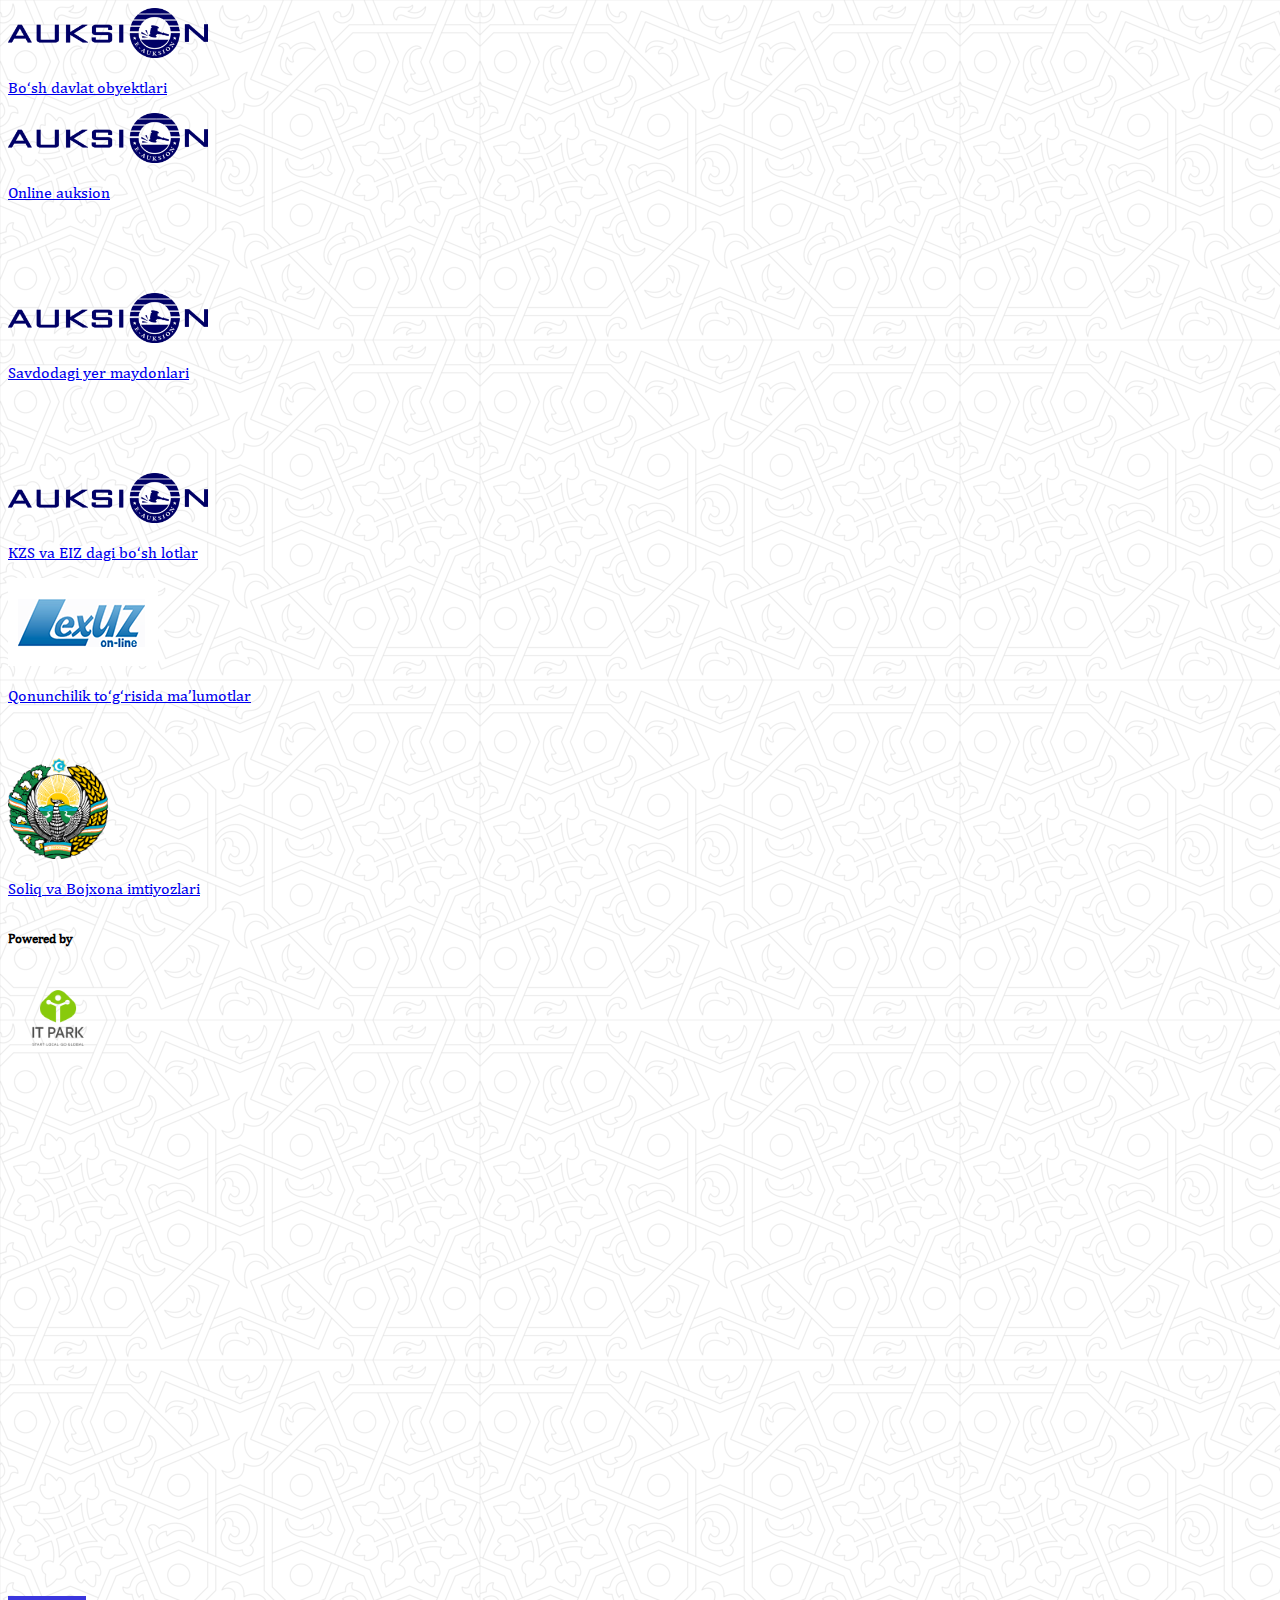
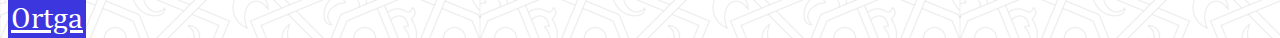
==== pages/index.html @ 3d7b8374 "update" ====
<!DOCTYPE html>
<html lang="en">
   <head>
      <meta charset="UTF-8" />
      <meta http-equiv="X-UA-Compatible" content="IE=edge" />
      <meta name="viewport" content="width=device-width, initial-scale=1.0" />
      <link rel="shortcut icon" href="./images/logo.png" />
      <link
         href="https://cdn.jsdelivr.net/npm/bootstrap@5.1.3/dist/css/bootstrap.min.css"
         rel="stylesheet"
         integrity="sha384-1BmE4kWBq78iYhFldvKuhfTAU6auU8tT94WrHftjDbrCEXSU1oBoqyl2QvZ6jIW3"
         crossorigin="anonymous"
      />
      <link
         rel="stylesheet"
         href="https://cdn.jsdelivr.net/npm/bootstrap-icons@1.7.2/font/bootstrap-icons.css"
      />
      <link
         rel="stylesheet"
         href="https://cdnjs.cloudflare.com/ajax/libs/font-awesome/6.0.0-beta3/css/all.min.css"
         integrity="sha512-Fo3rlrZj/k7ujTnHg4CGR2D7kSs0v4LLanw2qksYuRlEzO+tcaEPQogQ0KaoGN26/zrn20ImR1DfuLWnOo7aBA=="
         crossorigin="anonymous"
         referrerpolicy="no-referrer"
      />
      <link href="https://unpkg.com/aos@2.3.1/dist/aos.css" rel="stylesheet" />
      <title>Qashqadaryo viloyat hokimligi</title>
      <link rel="stylesheet" href="../css/style.css" />
      <link rel="stylesheet" href="../style.css" />
   </head>
   <body class="bg">

      <!-- Main content start -->
      <div
         class="container mt-4 mb-5 d-flex flex-column align-items-stretch justify-content-center"
         style="height: 100vh"
      >
         <div class="row">
            <div class="col-lg-12 col-md-12 col-12 mb-3">
               <div class="row row-card justify-content-center">
                  <a href="https://www.davaktiv.uz/oz/regions/active/ashadare-vilojati"
                     class="text-decoration-none col-lg-4 col-md-4 col-sm-6 col-12 mb-3 card-item"
                     data-aos="zoom-in"
                     data-aos-duration="1500"
                  >
                     <div class="card rounded shadow p-3 text-center" style="height: 100%;">
                        <div style="height: 100%;" class="d-flex flex-column justify-content-between">
                           <img
                              src="../images/auksion.png"
                              style="margin: 0 auto"
                              class="img-fluid"
                              alt="image"
                              width="200px"
                           />
                           <p class="fs-5 fw-bold text-decoration-none text-dark mt-2">
                              Bо‘sh davlat obyektlari
                           </p>
                        </div>
                     </div>
                  </a>
                  <a href="https://e-auksion.uz/home"
                     class="text-decoration-none col-lg-4 col-md-4 col-sm-6 col-12 mb-3 card-item"
                     data-aos="zoom-in"
                     data-aos-duration="1500"
                  >
                     <div class="card rounded shadow p-3 text-center" style="height: 180px;">
                        <div style="height: 100%;" class="d-flex flex-column justify-content-between">
                           <img
                              src="../images/auksion.png"
                              style="margin: 0 auto"
                              class="img-fluid"
                              alt="image"
                              width="200px"
                           />
                           <p class="fs-5 fw-bold text-decoration-none text-dark mt-2">
                              Online auksion
                           </p>
                        </div>
                     </div>
                  </a>
                  <a href="https://e-auksion.uz/lots?group=6&category=72&index=1&page=1&lt=0&at=0&order=0&q=&region=9"
                     class="text-decoration-none col-lg-4 col-md-4 col-sm-6 col-12 mb-3 card-item"
                     data-aos="zoom-in"
                     data-aos-duration="1500"
                  >
                     <div class="card rounded shadow p-3 text-center" style="height: 180px;">
                        <div style="height: 100%;" class="d-flex flex-column justify-content-between">
                           <img
                              src="../images/auksion.png"
                              style="margin: 0 auto"
                              class="img-fluid"
                              alt="image"
                              width="200px"
                           />
                           <p class="fs-5 fw-bold text-decoration-none text-dark mt-2">
                              Savdodagi yer maydonlari
                           </p>
                        </div>
                     </div>
                  </a>
                  <a href="https://e-auksion.uz/lots?group=6&category=72&index=1&page=1&lt=0&at=0&order=0&region=9"
                     class="text-decoration-none col-lg-4 col-md-4 col-sm-6 col-12 mb-3 card-item"
                     data-aos="zoom-in"
                     data-aos-duration="1500"
                  >
                     <div class="card rounded shadow p-3 text-center" style="height: 100%;">
                        <div style="height: 100%;" class="d-flex flex-column justify-content-between">
                           <img
                              src="../images/auksion.png"
                              style="margin: 0 auto"
                              class="img-fluid"
                              alt="image"
                              width="200px"
                           />
                           <p class="fs-5 fw-bold text-decoration-none text-dark mt-2">
                              KZS va EIZ dagi bо‘sh lotlar
                           </p>
                        </div>
                     </div>
                  </a>
                  <a href="https://lex.uz/acts/-75878"
                     class="text-decoration-none col-lg-4 col-md-4 col-sm-6 col-12 mb-3 card-item"
                     data-aos="zoom-in"
                     data-aos-duration="1500"
                  >
                     <div class="card rounded shadow p-3 text-center" style="height: 180px;">
                        <div style="height: 100%;" class="d-flex flex-column justify-content-between">
                           <img
                              src="../images/lexuz.gif"
                              style="margin: 0 auto"
                              class="img-fluid"
                              alt="image"
                              width="150px"
                           />
                           <p class="fs-5 fw-bold text-decoration-none text-dark mt-2">
                              Qonunchilik tо‘g‘risida ma’lumotlar
                           </p>
                        </div>
                     </div>
                  </a>
                  <a href="https://soliq.uz/"
                     class="text-decoration-none col-lg-4 col-md-4 col-sm-6 col-12 mb-3 card-item"
                     data-aos="zoom-in"
                     data-aos-duration="1500"
                  >
                     <div class="card rounded shadow p-3 text-center" style="height: 180px;">
                        <div style="height: 100%;" class="d-flex flex-column justify-content-between">
                           <img
                              src="../images/gerb.png"
                              style="margin: 0 auto"
                              class="img-fluid"
                              alt="image"
                              width="100px"
                           />
                           <p class="fs-5 fw-bold text-decoration-none text-dark mt-2">
                              Soliq  va Bojxona imtiyozlari
                           </p>
                        </div>
                     </div>
                  </a>
                  <a href="https://subsidiya.mf.uz/ru"
                     class="text-decoration-none col-lg-4 col-md-4 col-sm-6 col-12 mb-3 card-item"
                     data-aos="zoom-in"
                     data-aos-duration="1500"
                  >
                     <div class="card rounded shadow p-3 text-center" style="height: 100%;">
                        <div style="height: 100%;" class="d-flex flex-column justify-content-between">
                           <img
                              src="../images/subsidiya.svg"
                              style="margin: 0 auto"
                              class="img-fluid"
                              alt="image"
                              width="200px"
                           />
                           <p class="fs-5 fw-bold text-decoration-none text-dark mt-2">
                              Subsidiya va grandlar
                           </p>
                        </div>
                     </div>
                  </a>
                  <a href="https://www.standart.uz/"
                     class="text-decoration-none col-lg-4 col-md-4 col-sm-6 col-12 mb-3 card-item"
                     data-aos="zoom-in"
                     data-aos-duration="1500"
                  >
                     <div class="card rounded shadow p-3 text-center" style="height: 180px;">
                        <div style="height: 100%;" class="d-flex flex-column justify-content-between">
                           <img
                              src="../images/gerb.png"
                              style="margin: 0 auto"
                              class="img-fluid"
                              alt="image"
                              width="100px"
                           />
                           <p class="fs-5 fw-bold text-decoration-none text-dark mt-2">
                              Standartlashtirish va sertifikatlar
                           </p>
                        </div>
                     </div>
                  </a>
                  <a href="https://data.egov.uz/data/6107cf112a2e256d868e86c8"
                     class="text-decoration-none col-lg-4 col-md-4 col-sm-6 col-12 mb-3 card-item"
                     data-aos="zoom-in"
                     data-aos-duration="1500"
                  >
                     <div class="card rounded shadow p-3 text-center" style="height: 180px;">
                        <div style="height: 100%;" class="d-flex flex-column justify-content-between">
                           <img
                              src="../images/gerb.png"
                              style="margin: 0 auto"
                              class="img-fluid"
                              alt="image"
                              width="100px"
                           />
                           <p class="fs-5 fw-bold text-decoration-none text-dark mt-2">
                              Eksportga kо‘maklashish va rag‘batlantirish
                           </p>
                        </div>
                     </div>
                  </a>
                  <a href="https://biznesvakil.uz/uz/"
                     class="text-decoration-none col-lg-4 col-md-4 col-sm-6 col-12 mb-3 card-item"
                     data-aos="zoom-in"
                     data-aos-duration="1500"
                  >
                     <div class="card rounded shadow p-3 text-center" style="height: 180px;">
                        <div style="height: 100%;" class="d-flex flex-column justify-content-between">
                           <img
                              src="../images/gerb.png"
                              style="margin: 0 auto"
                              class="img-fluid"
                              alt="image"
                              width="100px"
                           />
                           <p class="fs-5 fw-bold text-decoration-none text-dark mt-2">
                              Biznes ombudsman
                           </p>
                        </div>
                     </div>
                  </a>
               </div>
            </div>
            <a href="/" class="btn btn-hover d-block w-25" style="font-size: 30px">Ortga</a>
         </div>
      </div>
      <!-- Main content end -->

      <div class="position-absolute" style="bottom: 0; right: 10px;">
         <div class="d-flex align-items-center">
            <h5 class="mb-0 fw-bold">Powered by</h5>
            <img class="img-fluid" src="../images/it-park.png" alt="it-park" width="100px">
         </div>
      </div>

      <script
         src="https://cdn.jsdelivr.net/npm/bootstrap@5.1.3/dist/js/bootstrap.bundle.min.js"
         integrity="sha384-ka7Sk0Gln4gmtz2MlQnikT1wXgYsOg+OMhuP+IlRH9sENBO0LRn5q+8nbTov4+1p"
         crossorigin="anonymous"
      ></script>
      <script
         src="https://cdnjs.cloudflare.com/ajax/libs/jquery/3.6.0/jquery.min.js"
         integrity="sha512-894YE6QWD5I59HgZOGReFYm4dnWc1Qt5NtvYSaNcOP+u1T9qYdvdihz0PPSiiqn/+/3e7Jo4EaG7TubfWGUrMQ=="
         crossorigin="anonymous"
         referrerpolicy="no-referrer"
      ></script>
      <script src="https://unpkg.com/aos@2.3.1/dist/aos.js"></script>
      <script src="./app.js"></script>
      <script>
         AOS.init();
      </script>
   </body>
</html>
---- css/style.css ----
@font-face {
   font-family: 'Cambria';
   src: url('../fonts/Cambria.ttf');
}

* {
   font-family: 'Cambria', sans-serif !important;
}


html {
   box-sizing: border-box;
 }
 *,
 *:before,
 *:after {
   box-sizing: inherit;
   padding: 0;
 }
 body {
   height: 100%;
   overflow: hidden;
 }

.bg {
   background: linear-gradient(
         rgba(255, 255, 255, 0.9),
         rgba(255, 255, 255, 0.9)
      ),
      url("../images/uzbek-patter.png");
}

.btn-hover {
   color: #fff !important;
   border: 3px solid #3b36de;
   background-image: -webkit-linear-gradient(
      30deg,
      #3b36de 50%,
      transparent 50%
   );
   background-image: linear-gradient(30deg, #3b36de 50%, transparent 50%);
   background-size: 2700px;
   background-repeat: no-repeat;
   background-position: 0%;
   -webkit-transition: background 300ms ease-in-out;
   transition: background 500ms ease-in-out;
}

.btn-font {
   font-size: 30px;
   min-width: 350px !important;
}

.btn-hover:hover {
   border: 3px solid #3b36de !important;
   background-position: 100%;
   color: #3b36de !important;
}

.dropdown-menu {
   width: 70%;
   border: none !important;
   transition: all .5s;
}

.dropdown-menu li {
   padding: 10px 0;
   margin-bottom: 20px;
   border-radius: 5px !important;
   cursor: pointer;
}

.dropdown-menu li:hover {
   background: none !important;
}

.dropdown-item {
   color: #fff !important;
   font-weight: bold;
}

.dropdown-item:hover {
   background-color: #fff !important;
}

.dropdown-menu li:hover .dropdown-item {
   color: #3b36de !important;
}

.main-btn {
   position: absolute;
   bottom: 20px;
   left: 100px;
   padding: 0 30px;
   font-size: 30px;
}
---- style.css ----
@font-face {
    font-family: 'Cambria';
    src: url('./fonts/Cambria.ttf');
}

* {
    font-family: 'Cambria', sans-serif !important;
}

body {
    background-image: url('./images/bg.png');
    background-repeat: no-repeat;
    background-position: center center;
    /* background-size: cover; */
    background-attachment: fixed;
}

button.switch-month {
    background-color: transparent;
    padding: 0;
    outline: none;
    border: none;
    color: #dcdcdc;
    float: left;
    width:15%;
    transition: color .2s;
}
button.switch-month:hover {
   color: #87b633;
}

.top-header {
    background-color: #0a49a8;
}

.bg-primary,
.btn-primary {
    background-color: #073a86 !important;
}

.text-primary {
    color: #073a86 !important;
}

.news-card {
    column-count: 2;
}

.card-item {
    cursor: pointer;
}

.card-item .card {
    transition: 1s ease;
}

.card-item:hover .card {
    transform: scale(1.07);
}

@media (max-width: 991.98px) {
    .navbar ul li:first-child {
        margin-top: 10px !important;
    }

    .navbar .nav-item {
        margin-top: 15px !important;
    }

    .navbar .nav-item .nav-link {
        margin-left: 0 !important;
        justify-content: start !important;
        padding-left: 5px;
    }
}

@media (max-width: 767.98px) {
    .news-card {
        column-count: 1;
    }
}

@media (max-width: 575.98px) {
    .section-title {
        text-align: center !important;
    }

    .row-card {
        padding-left: 30px !important;
        padding-right: 30px !important;
    }
}
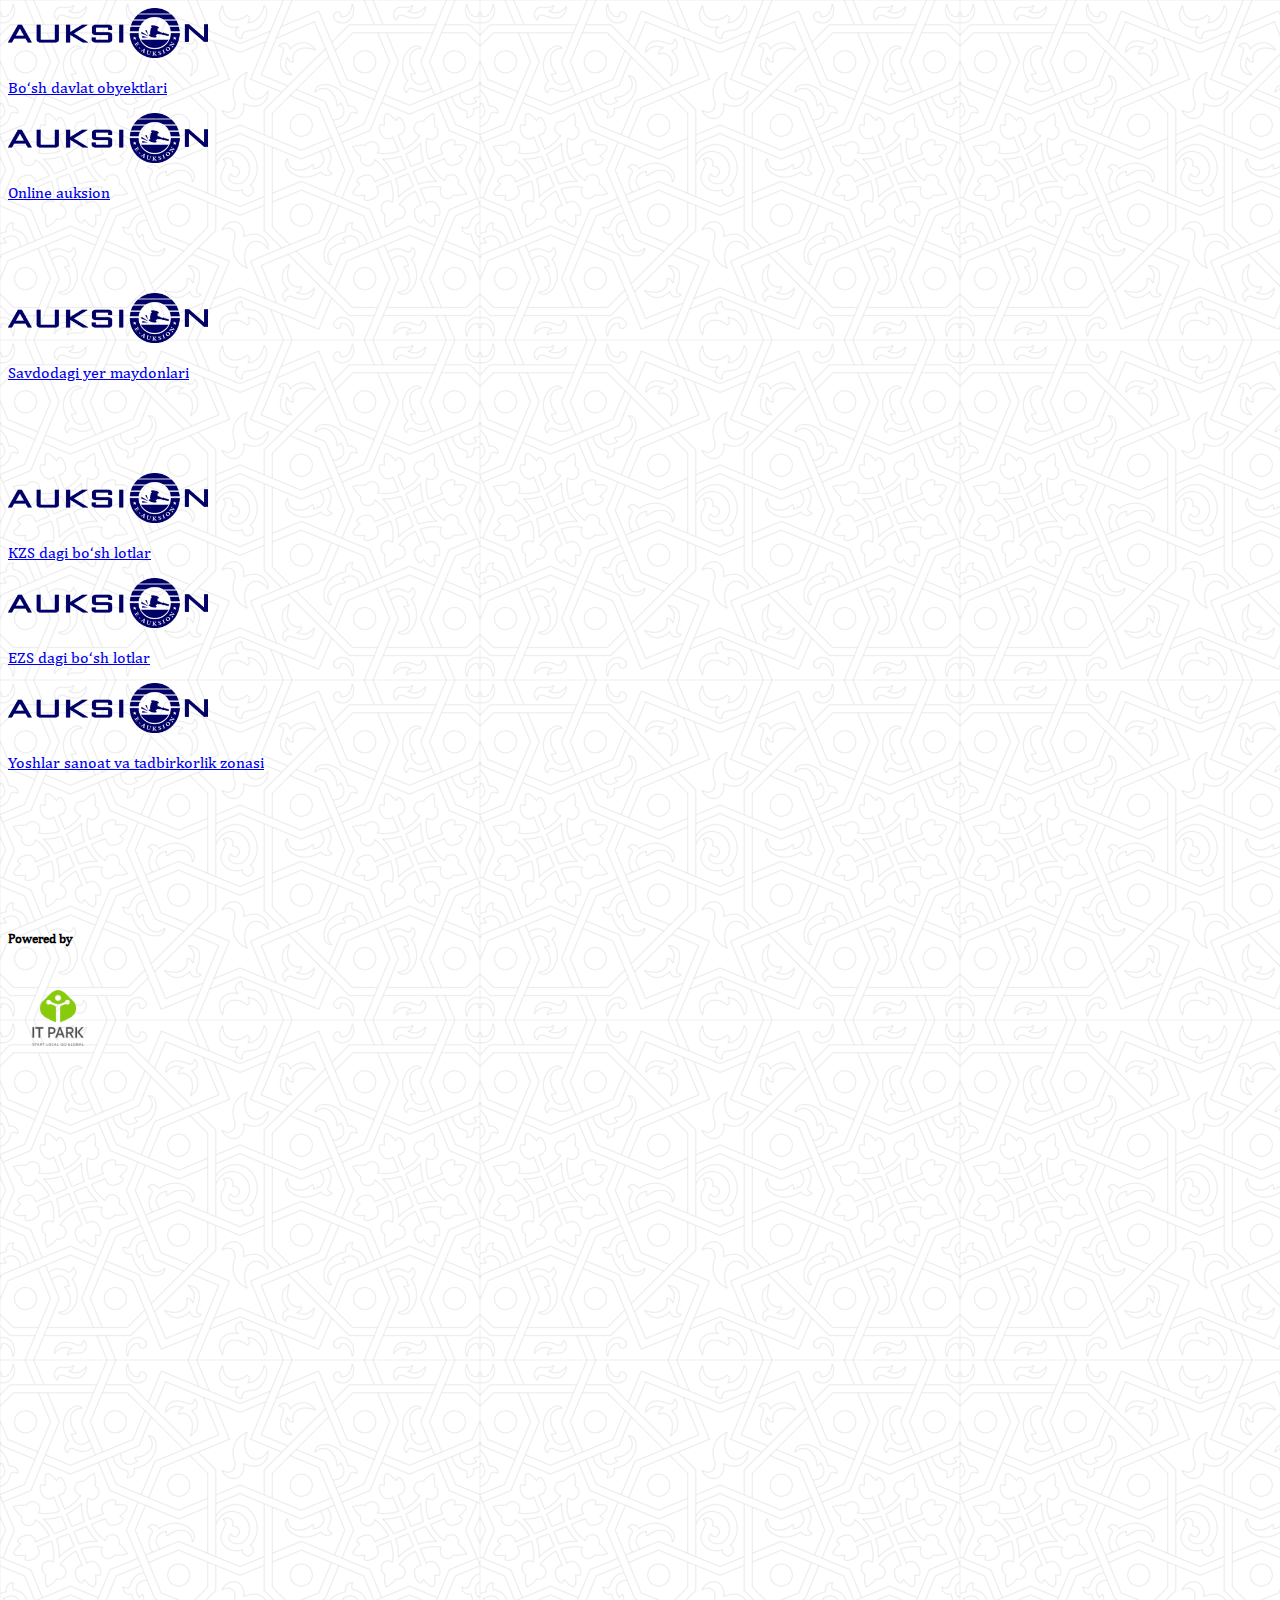
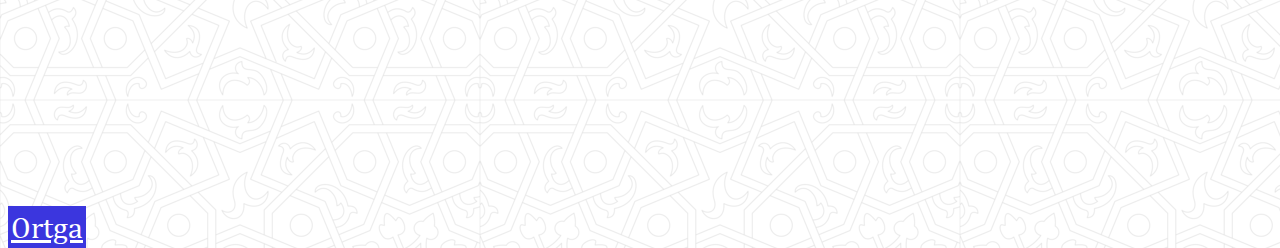
==== commit e20a7a8f: "update" ====
--- a/pages/index.html
+++ b/pages/index.html
@@ -97,22 +97,62 @@
                         </div>
                      </div>
                   </a>
-                  <a href="https://e-auksion.uz/lots?group=6&category=72&index=1&page=1&lt=0&at=0&order=0&region=9"
-                     class="text-decoration-none col-lg-4 col-md-4 col-sm-6 col-12 mb-3 card-item"
-                     data-aos="zoom-in"
-                     data-aos-duration="1500"
-                  >
-                     <div class="card rounded shadow p-3 text-center" style="height: 100%;">
-                        <div style="height: 100%;" class="d-flex flex-column justify-content-between">
-                           <img
-                              src="../images/auksion.png"
-                              style="margin: 0 auto"
-                              class="img-fluid"
-                              alt="image"
-                              width="200px"
-                           />
-                           <p class="fs-5 fw-bold text-decoration-none text-dark mt-2">
-                              KZS va EIZ dagi bо‘sh lotlar
+                  <a href="https://e-auksion.uz/lots?index=1&page=1&lt=0&at=0&order=0&group=6&q=&category=72&region=9"
+                     class="text-decoration-none col-lg-4 col-md-4 col-sm-6 col-12 mb-3 card-item"
+                     data-aos="zoom-in"
+                     data-aos-duration="1500"
+                  >
+                     <div class="card rounded shadow p-3 text-center" style="height: 100%;">
+                        <div style="height: 100%;" class="d-flex flex-column justify-content-between">
+                           <img
+                              src="../images/auksion.png"
+                              style="margin: 0 auto"
+                              class="img-fluid"
+                              alt="image"
+                              width="200px"
+                           />
+                           <p class="fs-5 fw-bold text-decoration-none text-dark mt-2">
+                              KZS dagi bо‘sh lotlar
+                           </p>
+                        </div>
+                     </div>
+                  </a>
+                  <a href="https://e-auksion.uz/lots?index=1&page=1&lt=0&at=0&order=0&group=6&q=&category=73&region=9"
+                     class="text-decoration-none col-lg-4 col-md-4 col-sm-6 col-12 mb-3 card-item"
+                     data-aos="zoom-in"
+                     data-aos-duration="1500"
+                  >
+                     <div class="card rounded shadow p-3 text-center" style="height: 100%;">
+                        <div style="height: 100%;" class="d-flex flex-column justify-content-between">
+                           <img
+                              src="../images/auksion.png"
+                              style="margin: 0 auto"
+                              class="img-fluid"
+                              alt="image"
+                              width="200px"
+                           />
+                           <p class="fs-5 fw-bold text-decoration-none text-dark mt-2">
+                              EZS dagi bо‘sh lotlar
+                           </p>
+                        </div>
+                     </div>
+                  </a>
+                  <a href="https://e-auksion.uz/lots?index=1&page=1&lt=0&at=0&order=0&group=6&q=&category=69&region=9"
+                     class="text-decoration-none col-lg-4 col-md-4 col-sm-6 col-12 mb-3 card-item"
+                     data-aos="zoom-in"
+                     data-aos-duration="1500"
+                  >
+                     <div class="card rounded shadow p-3 text-center" style="height: 100%;">
+                        <div style="height: 100%;" class="d-flex flex-column justify-content-between">
+                           <img
+                              src="../images/auksion.png"
+                              style="margin: 0 auto"
+                              class="img-fluid"
+                              alt="image"
+                              width="200px"
+                           />
+                           <p class="fs-5 fw-bold text-decoration-none text-dark mt-2">
+                              Yoshlar sanoat va tadbirkorlik zonasi
                            </p>
                         </div>
                      </div>
@@ -239,15 +279,17 @@
                   </a>
                </div>
             </div>
-            <a href="/" class="btn btn-hover d-block w-25" style="font-size: 30px">Ortga</a>
+            <div class="col-12">
+               <a href="/" class="btn btn-hover d-block" style="font-size: 30px">Ortga</a>
+            </div>
          </div>
       </div>
       <!-- Main content end -->
 
-      <div class="position-absolute" style="bottom: 0; right: 10px;">
+      <div class="position-fixed" style="bottom: 0; right: 10px;">
          <div class="d-flex align-items-center">
-            <h5 class="mb-0 fw-bold">Powered by</h5>
-            <img class="img-fluid" src="../images/it-park.png" alt="it-park" width="100px">
+               <h5 class="mb-0 fw-bold">Powered by</h5>
+               <img class="img-fluid" src="../images/it-park.png" alt="it-park" width="100px">
          </div>
       </div>
 
--- a/css/style.css
+++ b/css/style.css
@@ -19,7 +19,7 @@
  }
  body {
    height: 100%;
-   overflow: hidden;
+   overflow-x: hidden;
  }
 
 .bg {
--- a/style.css
+++ b/style.css
@@ -11,8 +11,6 @@
     background-image: url('./images/bg.png');
     background-repeat: no-repeat;
     background-position: center center;
-    /* background-size: cover; */
-    background-attachment: fixed;
 }
 
 button.switch-month {
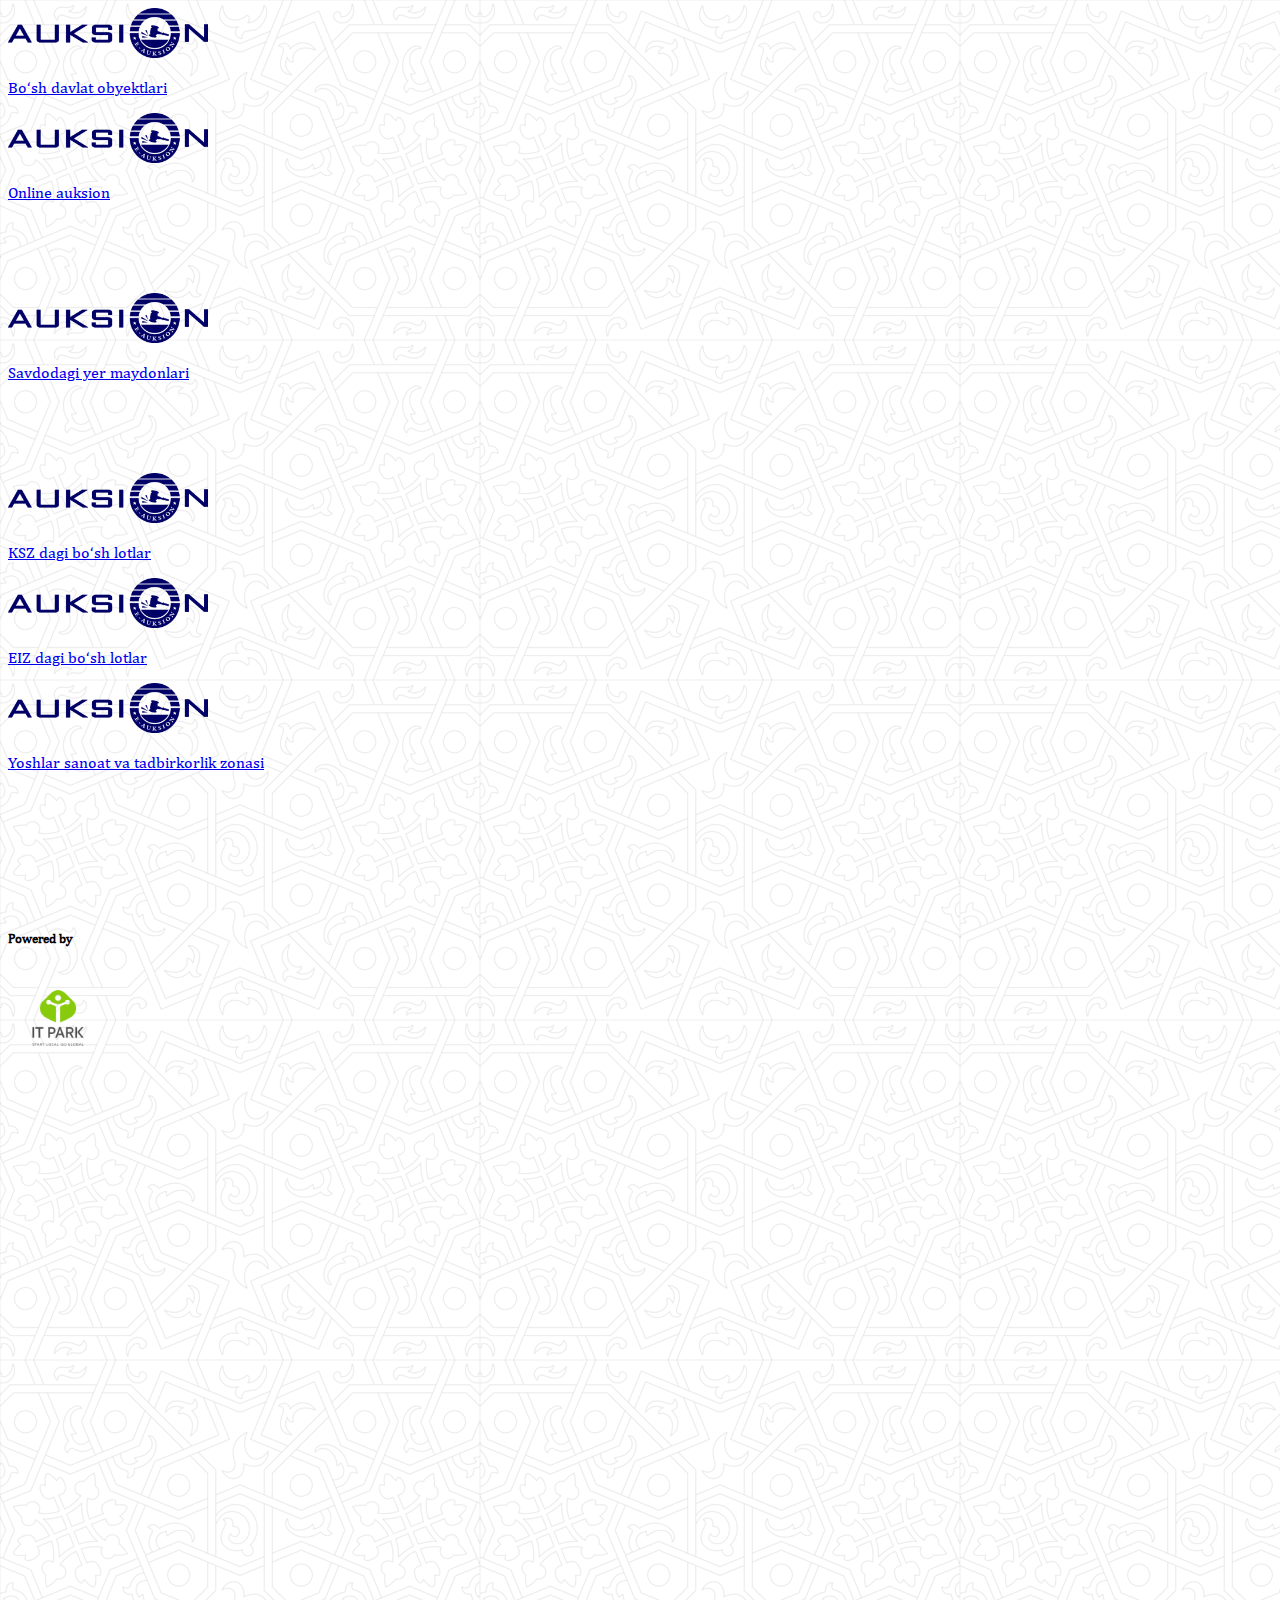
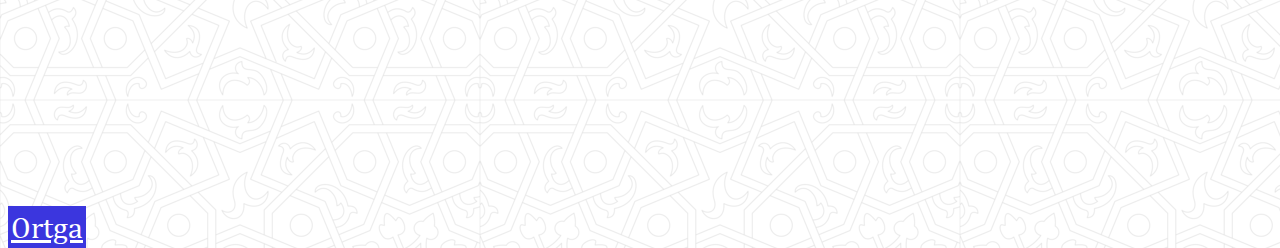
==== commit 7f174b11: "update" ====
--- a/pages/index.html
+++ b/pages/index.html
@@ -4,7 +4,7 @@
       <meta charset="UTF-8" />
       <meta http-equiv="X-UA-Compatible" content="IE=edge" />
       <meta name="viewport" content="width=device-width, initial-scale=1.0" />
-      <link rel="shortcut icon" href="./images/logo.png" />
+      <link rel="shortcut icon" href="../images/gerb.png" />
       <link
          href="https://cdn.jsdelivr.net/npm/bootstrap@5.1.3/dist/css/bootstrap.min.css"
          rel="stylesheet"
@@ -57,7 +57,7 @@
                         </div>
                      </div>
                   </a>
-                  <a href="https://e-auksion.uz/home"
+                  <a href="https://e-auksion.uz/lots?group=5&index=1&page=1&lt=0&at=0&order=0&region=9"
                      class="text-decoration-none col-lg-4 col-md-4 col-sm-6 col-12 mb-3 card-item"
                      data-aos="zoom-in"
                      data-aos-duration="1500"
@@ -77,7 +77,7 @@
                         </div>
                      </div>
                   </a>
-                  <a href="https://e-auksion.uz/lots?group=6&category=72&index=1&page=1&lt=0&at=0&order=0&q=&region=9"
+                  <a href="https://e-auksion.uz/lots?group=6&index=1&page=1&lt=0&at=0&order=0&region=9"
                      class="text-decoration-none col-lg-4 col-md-4 col-sm-6 col-12 mb-3 card-item"
                      data-aos="zoom-in"
                      data-aos-duration="1500"
@@ -112,7 +112,7 @@
                               width="200px"
                            />
                            <p class="fs-5 fw-bold text-decoration-none text-dark mt-2">
-                              KZS dagi bо‘sh lotlar
+                              KSZ dagi bо‘sh lotlar
                            </p>
                         </div>
                      </div>
@@ -132,7 +132,7 @@
                               width="200px"
                            />
                            <p class="fs-5 fw-bold text-decoration-none text-dark mt-2">
-                              EZS dagi bо‘sh lotlar
+                              EIZ dagi bо‘sh lotlar
                            </p>
                         </div>
                      </div>
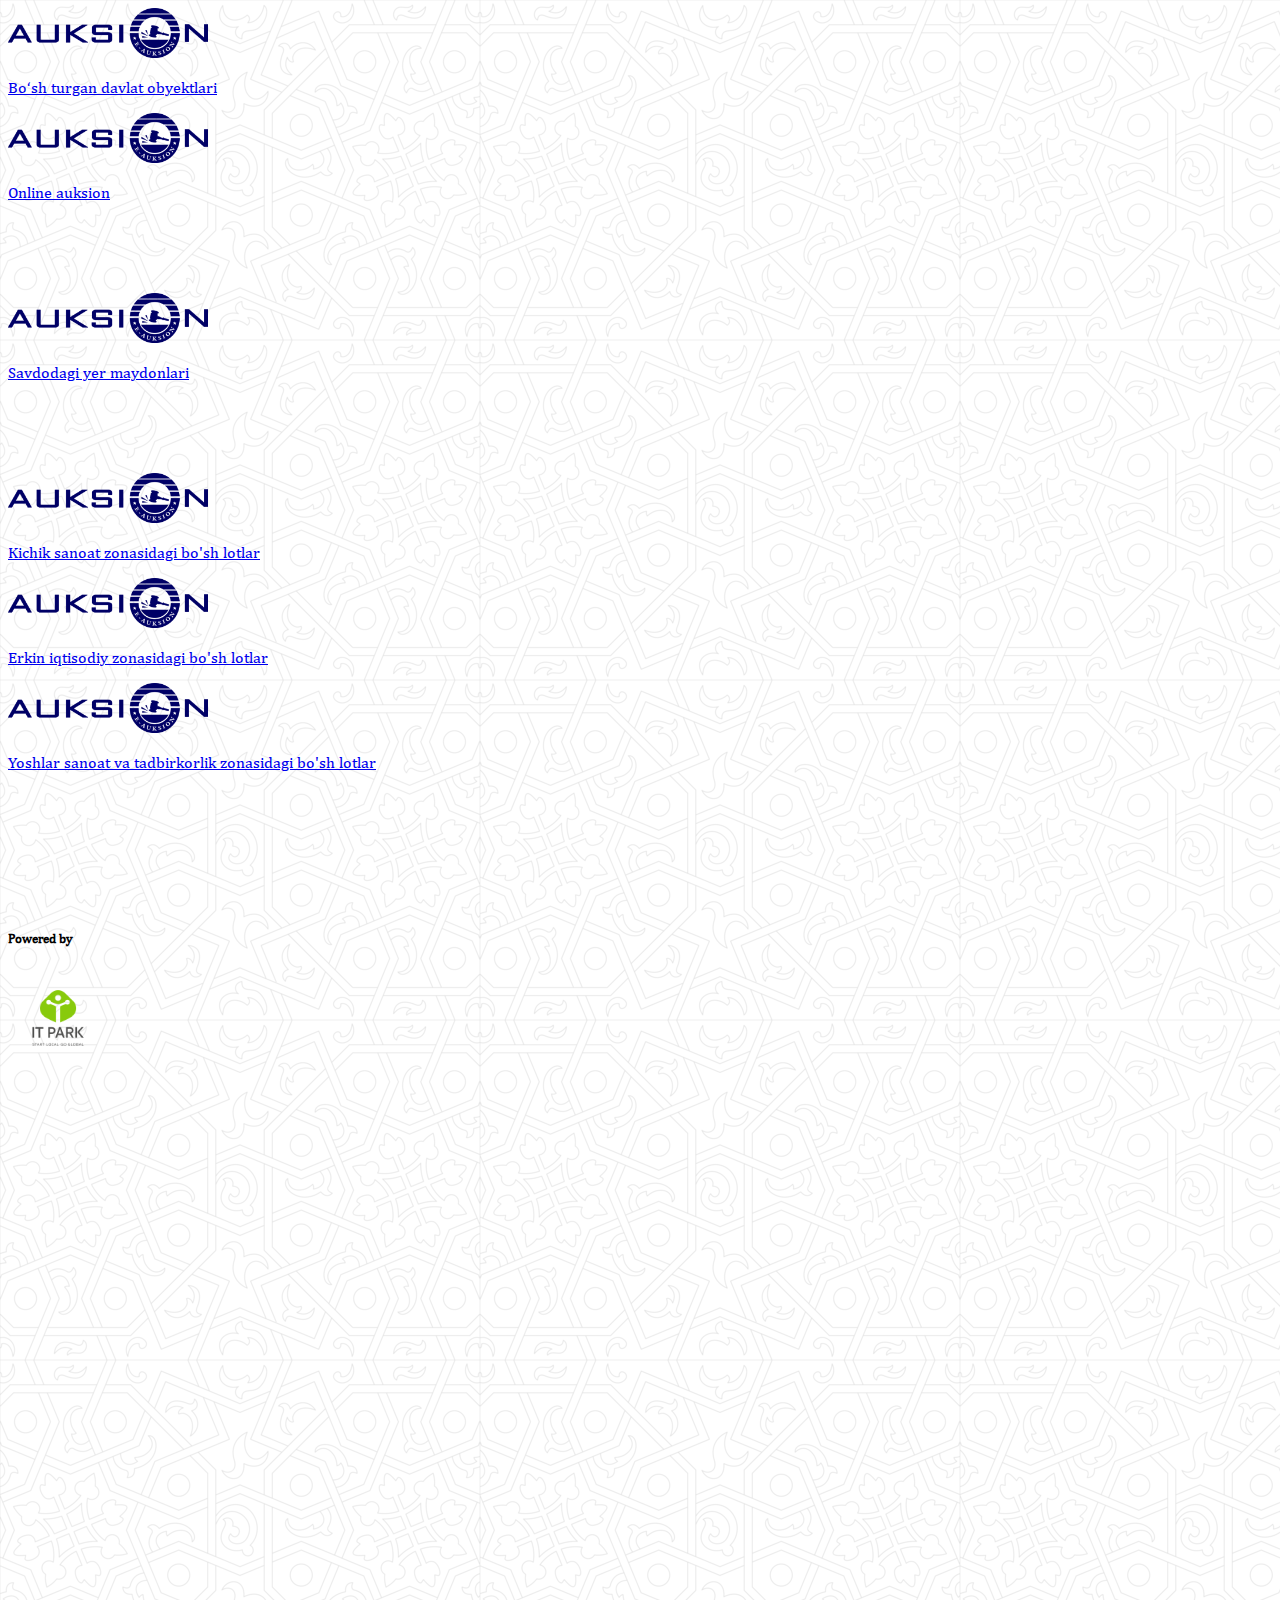
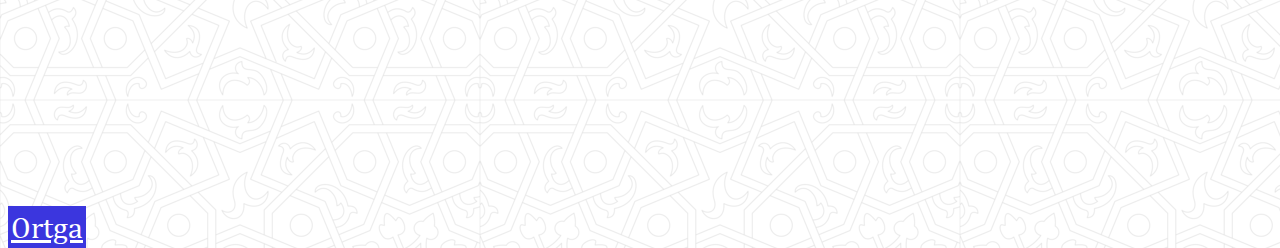
==== commit 2fa7ca6a: "update" ====
--- a/pages/index.html
+++ b/pages/index.html
@@ -52,7 +52,7 @@
                               width="200px"
                            />
                            <p class="fs-5 fw-bold text-decoration-none text-dark mt-2">
-                              Bо‘sh davlat obyektlari
+                              Bо‘sh turgan davlat obyektlari
                            </p>
                         </div>
                      </div>
@@ -112,7 +112,7 @@
                               width="200px"
                            />
                            <p class="fs-5 fw-bold text-decoration-none text-dark mt-2">
-                              KSZ dagi bо‘sh lotlar
+                              Kichik sanoat zonasidagi bo'sh lotlar
                            </p>
                         </div>
                      </div>
@@ -132,7 +132,7 @@
                               width="200px"
                            />
                            <p class="fs-5 fw-bold text-decoration-none text-dark mt-2">
-                              EIZ dagi bо‘sh lotlar
+                              Erkin iqtisodiy zonasidagi bo'sh lotlar
                            </p>
                         </div>
                      </div>
@@ -152,32 +152,32 @@
                               width="200px"
                            />
                            <p class="fs-5 fw-bold text-decoration-none text-dark mt-2">
-                              Yoshlar sanoat va tadbirkorlik zonasi
-                           </p>
-                        </div>
-                     </div>
-                  </a>
-                  <a href="https://lex.uz/acts/-75878"
-                     class="text-decoration-none col-lg-4 col-md-4 col-sm-6 col-12 mb-3 card-item"
-                     data-aos="zoom-in"
-                     data-aos-duration="1500"
-                  >
-                     <div class="card rounded shadow p-3 text-center" style="height: 180px;">
-                        <div style="height: 100%;" class="d-flex flex-column justify-content-between">
-                           <img
-                              src="../images/lexuz.gif"
+                              Yoshlar sanoat va tadbirkorlik zonasidagi bo'sh lotlar
+                           </p>
+                        </div>
+                     </div>
+                  </a>
+                  <a href="https://lex.uz/docs/-2006789"
+                     class="text-decoration-none col-lg-4 col-md-4 col-sm-6 col-12 mb-3 card-item"
+                     data-aos="zoom-in"
+                     data-aos-duration="1500"
+                  >
+                     <div class="card rounded shadow p-3 text-center" style="height: 180px;">
+                        <div style="height: 100%;" class="d-flex flex-column justify-content-between">
+                           <img
+                              src="../images/gerb.png"
                               style="margin: 0 auto"
                               class="img-fluid"
                               alt="image"
                               width="150px"
                            />
                            <p class="fs-5 fw-bold text-decoration-none text-dark mt-2">
-                              Qonunchilik tо‘g‘risida ma’lumotlar
-                           </p>
-                        </div>
-                     </div>
-                  </a>
-                  <a href="https://soliq.uz/"
+                              O‘zbekiston Respublikasining tadbirkorlikka oid qonuni
+                           </p>
+                        </div>
+                     </div>
+                  </a>
+                  <a href="https://lex.uz/docs/-4674902"
                      class="text-decoration-none col-lg-4 col-md-4 col-sm-6 col-12 mb-3 card-item"
                      data-aos="zoom-in"
                      data-aos-duration="1500"
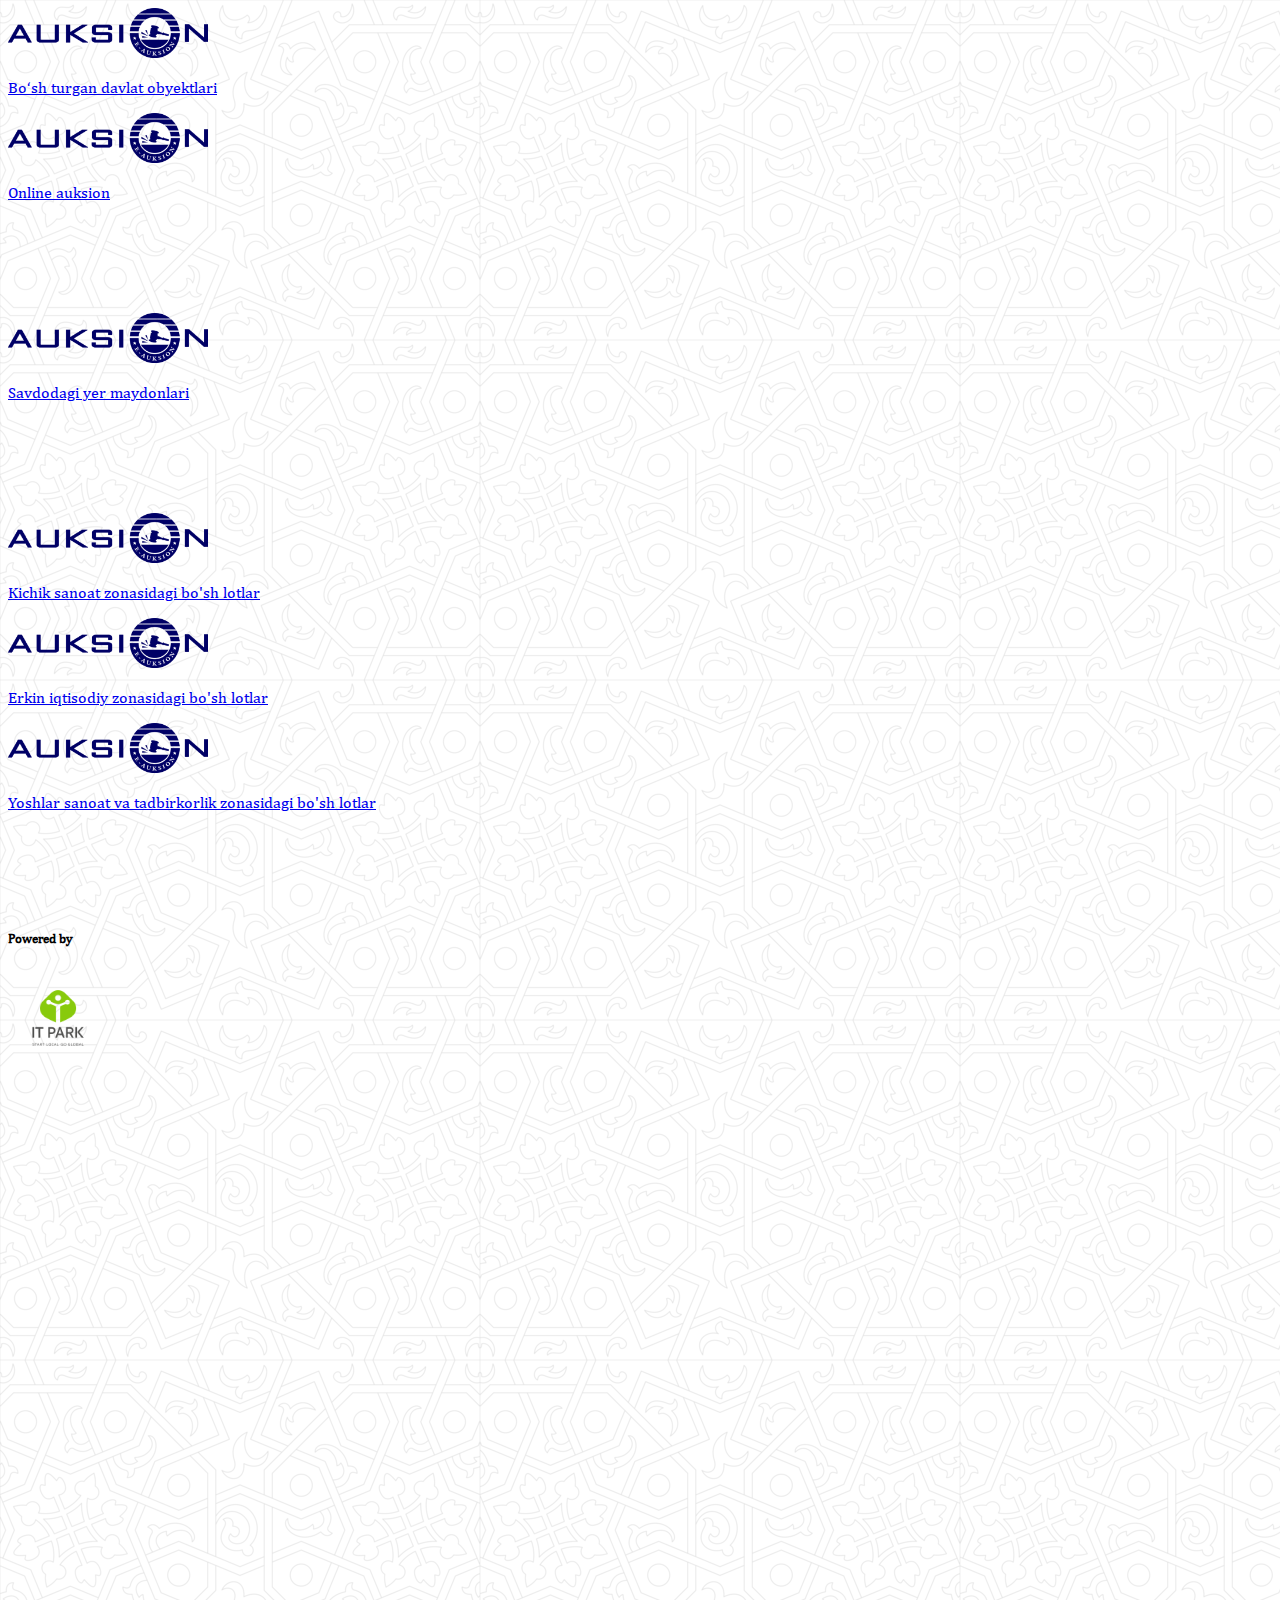
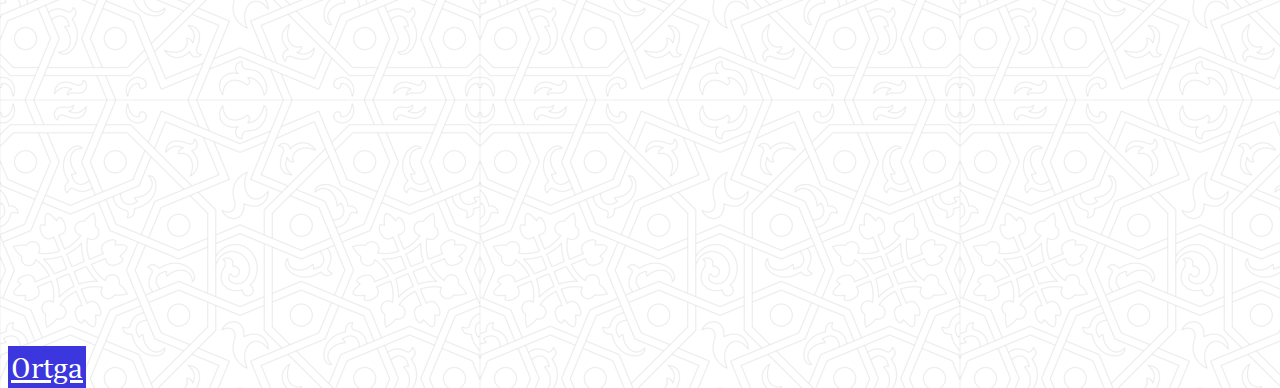
==== commit 3ef0fbd6: "update" ====
--- a/pages/index.html
+++ b/pages/index.html
@@ -62,7 +62,7 @@
                      data-aos="zoom-in"
                      data-aos-duration="1500"
                   >
-                     <div class="card rounded shadow p-3 text-center" style="height: 180px;">
+                     <div class="card rounded shadow p-3 text-center" style="height: 200px;">
                         <div style="height: 100%;" class="d-flex flex-column justify-content-between">
                            <img
                               src="../images/auksion.png"
@@ -82,7 +82,7 @@
                      data-aos="zoom-in"
                      data-aos-duration="1500"
                   >
-                     <div class="card rounded shadow p-3 text-center" style="height: 180px;">
+                     <div class="card rounded shadow p-3 text-center" style="height: 200px;">
                         <div style="height: 100%;" class="d-flex flex-column justify-content-between">
                            <img
                               src="../images/auksion.png"
@@ -162,16 +162,16 @@
                      data-aos="zoom-in"
                      data-aos-duration="1500"
                   >
-                     <div class="card rounded shadow p-3 text-center" style="height: 180px;">
-                        <div style="height: 100%;" class="d-flex flex-column justify-content-between">
-                           <img
-                              src="../images/gerb.png"
-                              style="margin: 0 auto"
-                              class="img-fluid"
-                              alt="image"
-                              width="150px"
-                           />
-                           <p class="fs-5 fw-bold text-decoration-none text-dark mt-2">
+                     <div class="card rounded shadow p-3 text-center" style="height: 200px;">
+                        <div style="height: 100%;" class="d-flex flex-column justify-content-between">
+                           <img
+                              src="../images/gerb.png"
+                              style="margin: 0 auto"
+                              class="img-fluid"
+                              alt="image"
+                              width="100px"
+                           />
+                           <p class="fs-5 fw-bold text-decoration-none text-dark mt-2 mb-3">
                               O‘zbekiston Respublikasining tadbirkorlikka oid qonuni
                            </p>
                         </div>
@@ -182,7 +182,7 @@
                      data-aos="zoom-in"
                      data-aos-duration="1500"
                   >
-                     <div class="card rounded shadow p-3 text-center" style="height: 180px;">
+                     <div class="card rounded shadow p-3 text-center" style="height: 200px;">
                         <div style="height: 100%;" class="d-flex flex-column justify-content-between">
                            <img
                               src="../images/gerb.png"
@@ -222,7 +222,7 @@
                      data-aos="zoom-in"
                      data-aos-duration="1500"
                   >
-                     <div class="card rounded shadow p-3 text-center" style="height: 180px;">
+                     <div class="card rounded shadow p-3 text-center" style="height: 200px;">
                         <div style="height: 100%;" class="d-flex flex-column justify-content-between">
                            <img
                               src="../images/gerb.png"
@@ -242,7 +242,7 @@
                      data-aos="zoom-in"
                      data-aos-duration="1500"
                   >
-                     <div class="card rounded shadow p-3 text-center" style="height: 180px;">
+                     <div class="card rounded shadow p-3 text-center" style="height: 200px;">
                         <div style="height: 100%;" class="d-flex flex-column justify-content-between">
                            <img
                               src="../images/gerb.png"
@@ -262,7 +262,7 @@
                      data-aos="zoom-in"
                      data-aos-duration="1500"
                   >
-                     <div class="card rounded shadow p-3 text-center" style="height: 180px;">
+                     <div class="card rounded shadow p-3 text-center" style="height: 200px;">
                         <div style="height: 100%;" class="d-flex flex-column justify-content-between">
                            <img
                               src="../images/gerb.png"
